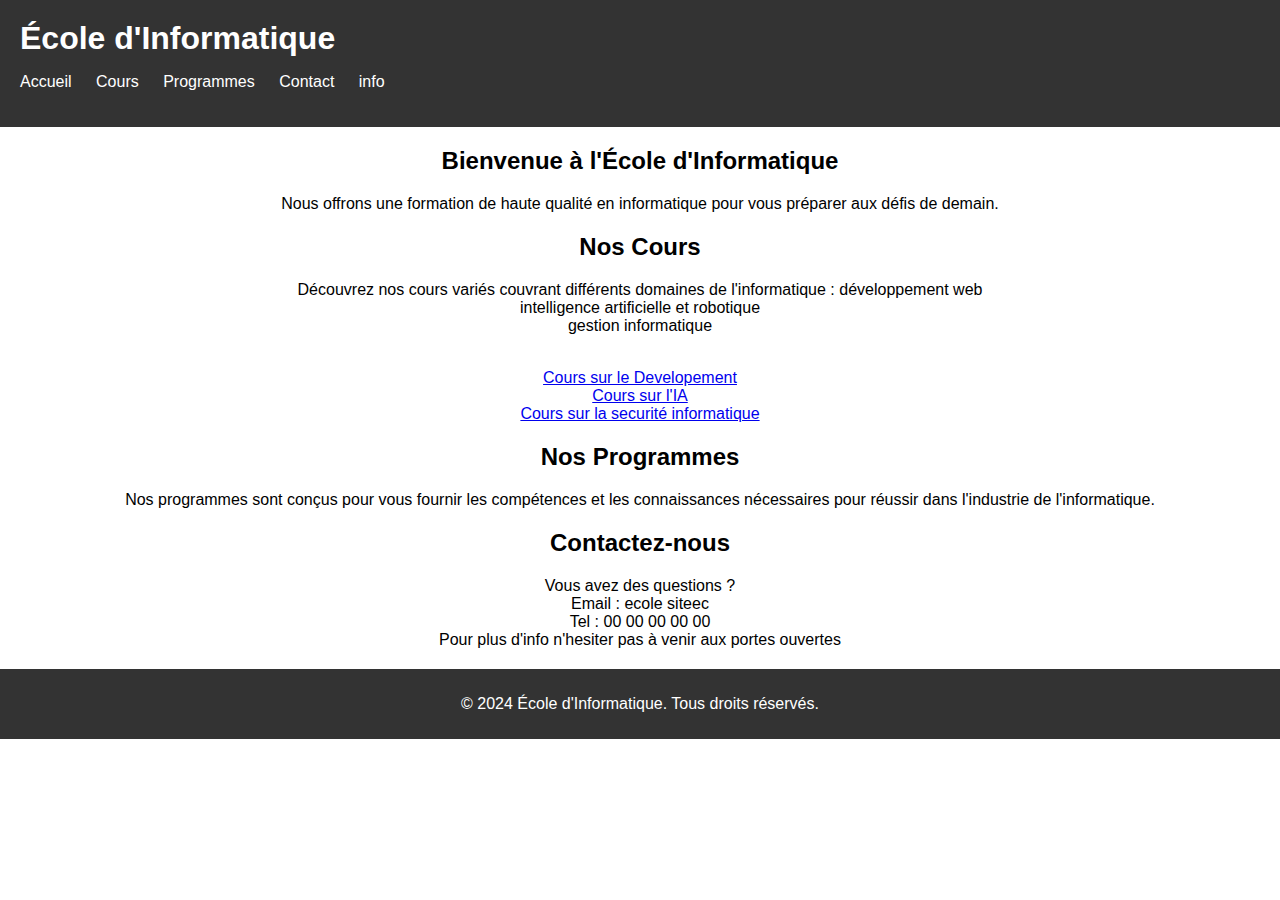
==== index.html @ 2cabfbab "dev" ====
<!DOCTYPE html>
<html lang="fr">
<head>
    <meta charset="UTF-8">
    <meta name="viewport" content="width=device-width, initial-scale=1.0">
    <title>École d'Informatique</title>
    <link rel="stylesheet" href="styles.css">
    <meta name="description" content="Ecole info">
    <meta name="robots" content="index, follow">
    <link rel="canonical" href="file:///C:/Users/massinissa.ait-maham/Desktop/siteec/index.html#accueil">


</head>
<body>
    <header>
        <h1>École d'Informatique</h1>
        <nav>
            <ul>
                <li><a href="#accueil">Accueil</a></li>
                <li><a href="#cours">Cours</a></li>
                <li><a href="#programmes">Programmes</a></li>
                <li><a href="#contact">Contact</a></li>
                <li><a href="#info">info</a></li>
            </ul>
        </nav>
    </header>

    <main>
        <section id="accueil">
            <h2>Bienvenue à l'École d'Informatique</h2>
            <p>Nous offrons une formation de haute qualité en informatique pour vous préparer aux défis de demain.</p>
        </section>

        <section id="cours">
            <h2>Nos Cours</h2>
            <p>Découvrez nos cours variés couvrant différents domaines de l'informatique : 
                développement web<br>
                intelligence artificielle et robotique<br>
                gestion informatique</p><br>
                <a href="cours.html">Cours sur le Developement</a><br>
                <a href="cours2.html">Cours sur l'IA</a><br>
                <a href="cours3.html">Cours sur la securité informatique</a>


        </section>

        <section id="programmes">
            <h2>Nos Programmes</h2>
            <p>Nos programmes sont conçus pour vous fournir les compétences et les connaissances nécessaires pour réussir dans l'industrie de l'informatique.</p>
        </section>

        <section id="contact">
            <h2>Contactez-nous</h2>
            <p>Vous avez des questions ?<br>
                Email : ecole siteec<br>
                Tel : 00 00 00 00 00<br>
                Pour plus d'info n'hesiter pas à venir aux portes ouvertes<br>
        </section>
    </main>

    <footer>
        <p>&copy; 2024 École d'Informatique. Tous droits réservés.</p>
    </footer>
</body>
</html>
---- styles.css ----
body {
    font-family: Arial, sans-serif;
    margin: 0;
    padding: 0;
}

header {
    background-color: #333;
    color: #fff;
    padding: 20px;
}

header h1 {
    margin: 0;
}

.demo-mypanel {
    width: 18.75rem;
  }

nav ul {
    list-style-type: none;
    padding: 0;
}

nav ul li {
    display: inline;
    margin-right: 20px;
}

nav ul li a {
    color: #fff;
    text-decoration: none;
}

main {
   text-align: center;
}

section {
    margin-bottom: 20px;
}

footer {
    background-color: #333;
    color: #fff;
    text-align: center;
    padding: 10px 0;
}

img {
    margin-left: 650px;
    margin-top: 20px;
}
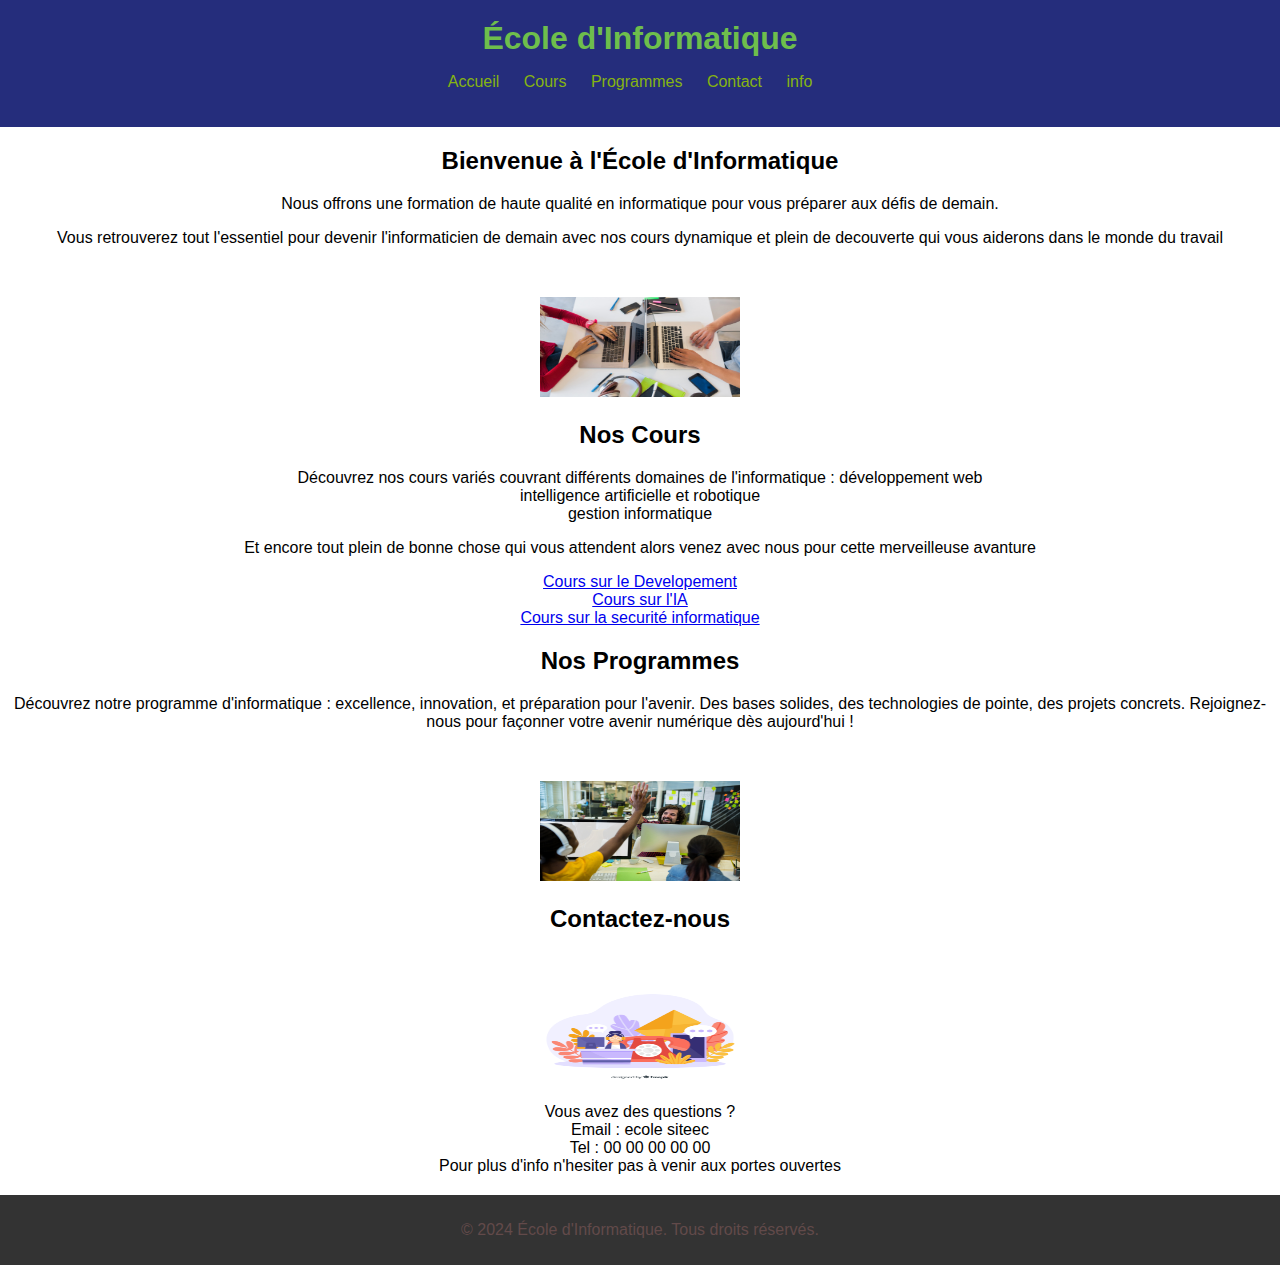
==== commit 14f58825: "dev3" ====
--- a/index.html
+++ b/index.html
@@ -29,6 +29,11 @@
         <section id="accueil">
             <h2>Bienvenue à l'École d'Informatique</h2>
             <p>Nous offrons une formation de haute qualité en informatique pour vous préparer aux défis de demain.</p>
+            <p>Vous retrouverez tout l'essentiel pour devenir l'informaticien de demain avec nos cours dynamique et plein de decouverte qui vous aiderons dans le monde du travail</p>
+            <div class="center">
+                <img src="ordi.jpg" alt="photo de deux ordi face à face" style="width: 200px; height: 100px;">
+            </div>
+            
         </section>
 
         <section id="cours">
@@ -36,7 +41,8 @@
             <p>Découvrez nos cours variés couvrant différents domaines de l'informatique : 
                 développement web<br>
                 intelligence artificielle et robotique<br>
-                gestion informatique</p><br>
+                gestion informatique</p>
+                <p>Et encore tout plein de bonne chose qui vous attendent alors venez avec nous pour cette merveilleuse avanture</p>
                 <a href="cours.html">Cours sur le Developement</a><br>
                 <a href="cours2.html">Cours sur l'IA</a><br>
                 <a href="cours3.html">Cours sur la securité informatique</a>
@@ -46,11 +52,20 @@
 
         <section id="programmes">
             <h2>Nos Programmes</h2>
-            <p>Nos programmes sont conçus pour vous fournir les compétences et les connaissances nécessaires pour réussir dans l'industrie de l'informatique.</p>
+            <p>Découvrez notre programme d'informatique : excellence, innovation, et préparation pour l'avenir. Des bases solides, des technologies de pointe, des projets concrets. Rejoignez-nous pour façonner votre avenir numérique dès aujourd'hui !</p>
+
+            <div class="center">
+                <img src="openspace.jpg" alt="photo d'un groupe de personnes dans un open space content" style="width: 200px; height: 100px;">
+            </div>
+            
+
         </section>
 
         <section id="contact">
             <h2>Contactez-nous</h2>
+            <div class="center">
+                <img src="contact.jpg" alt="photo d'un groupe de personnes dans un open space content" style="width: 200px; height: 100px;">
+            </div>
             <p>Vous avez des questions ?<br>
                 Email : ecole siteec<br>
                 Tel : 00 00 00 00 00<br>
@@ -62,5 +77,52 @@
         <p>&copy; 2024 École d'Informatique. Tous droits réservés.</p>
     </footer>
 </body>
+</html> 
+
+    <meta name="description" content="Site pour une école d'informatique">
+    <meta name="keywords" content="Site, web, ecole, informatique, dev, réseaux">
+    
+
+</head>
+<body>
+    <Ecole info>
+</body>
 </html>
 
+<!DOCTYPE html>
+<html lang="fr">
+<head>
+    <meta charset="UTF-8">
+    <meta name="viewport" content="width=device-width, initial-scale=1.0">
+    <title>Ecole d'informatique pour genies</title>
+    <meta name="description" content="Ecole informatique pour les genies.">
+    
+   
+    <meta name="keywords" content="Site, web, ecole, informatique, dev, réseaux">
+    
+
+</head>
+<body>
+    <ecole info>
+</body>
+</html>
+
+<!DOCTYPE html>
+<html lang="fr">
+<head>
+    <meta charset="UTF-8">
+    <meta name="viewport" content="width=device-width, initial-scale=1.0">
+    <title>Ecole Informatique</title>
+    <meta name="description" content="Ecole Informatique">
+    
+   
+    <link rel="canonical" href="file:///C:/Users/massinissa.ait-maham/Desktop/siteec/index.html">
+    
+   
+    <meta name="keywords" content="Site, web, ecole, informatique, dev, réseaux">
+   
+</head>
+<body>
+    <Ecole info>
+</body>
+</html>
--- a/styles.css
+++ b/styles.css
@@ -5,9 +5,10 @@
 }
 
 header {
-    background-color: #333;
-    color: #fff;
+    background-color: #252d7c;
+    color: #6ebe4c;
     padding: 20px;
+    text-align: center;
 }
 
 header h1 {
@@ -29,7 +30,7 @@
 }
 
 nav ul li a {
-    color: #fff;
+    color: #85b411;
     text-decoration: none;
 }
 
@@ -43,12 +44,24 @@
 
 footer {
     background-color: #333;
-    color: #fff;
+    color: #624a4a;
     text-align: center;
     padding: 10px 0;
 }
 
+
+
+.center {
+    text-align: center;
+}
+
+.center {
+    text-align: center;
+    margin-top: 50px;
+}
+
 img {
-    margin-left: 650px;
-    margin-top: 20px;
+    text-align: center;
+    align-items: center;
+    justify-content: center;
 }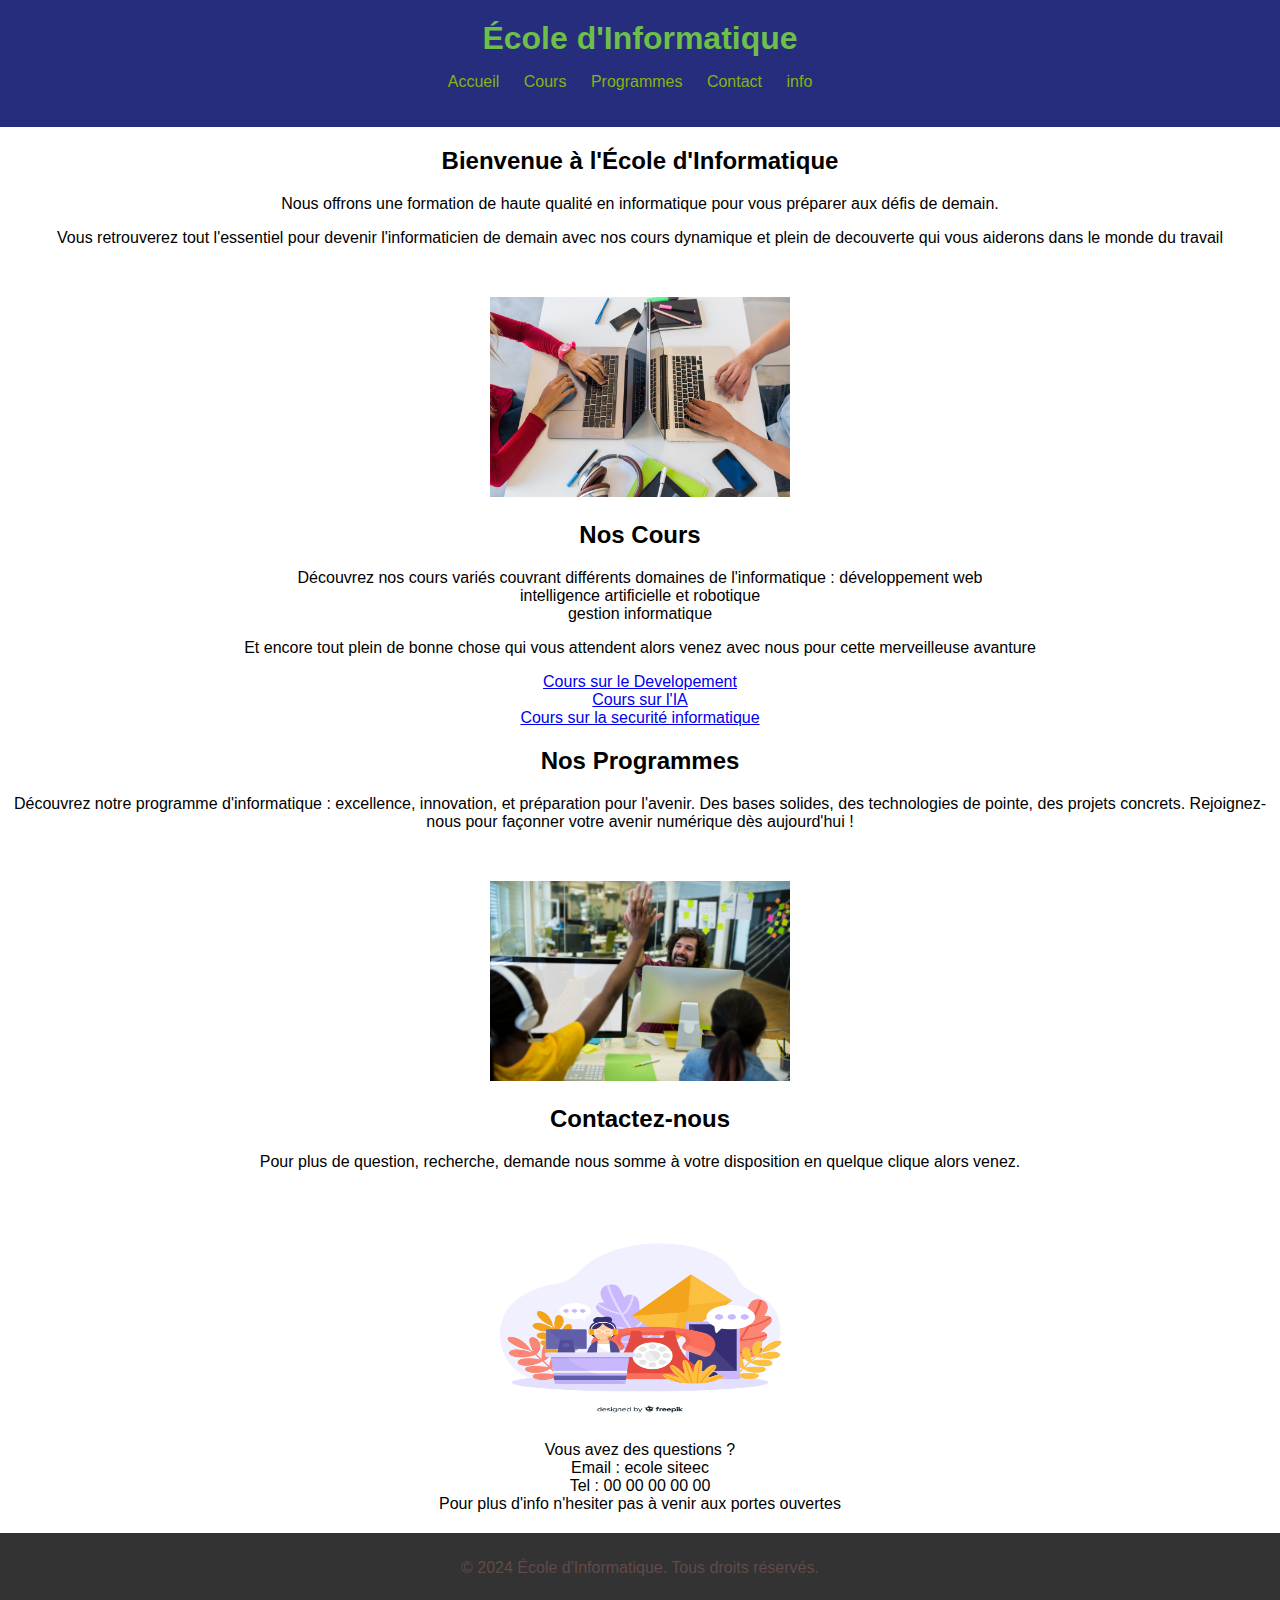
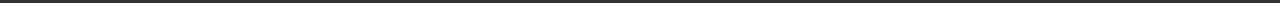
==== commit d4c2ba9e: "add link" ====
--- a/index.html
+++ b/index.html
@@ -7,8 +7,17 @@
     <link rel="stylesheet" href="styles.css">
     <meta name="description" content="Ecole info">
     <meta name="robots" content="index, follow">
-    <link rel="canonical" href="file:///C:/Users/massinissa.ait-maham/Desktop/siteec/index.html#accueil">
+    <link rel="canonical" href="https://massinissa00.github.io/Siteecole/">
 
+    <meta charset="UTF-8">
+    <meta name="viewport" content="width=device-width, initial-scale=1.0">
+    <title>Ecole d'Informatique</title>
+    <meta name="description" content="Site d'ecole informatique">
+    <meta name="keywords" content="Ecole, Informatique, Dev, Code">
+    <meta property="og:title" content="Ecole d'Informatique">
+    <meta property="og:description" content="Site pour une ecole d'informatique">
+    <meta property="og:url" content="https://massinissa00.github.io/Siteecole/">
+    <meta property="og:type" content="Site web">
 
 </head>
 <body>
@@ -31,7 +40,7 @@
             <p>Nous offrons une formation de haute qualité en informatique pour vous préparer aux défis de demain.</p>
             <p>Vous retrouverez tout l'essentiel pour devenir l'informaticien de demain avec nos cours dynamique et plein de decouverte qui vous aiderons dans le monde du travail</p>
             <div class="center">
-                <img src="ordi.jpg" alt="photo de deux ordi face à face" style="width: 200px; height: 100px;">
+                <img src="ordi.jpg" alt="photo de deux ordi face à face" style="width: 300px; height: 200px;">
             </div>
             
         </section>
@@ -55,7 +64,7 @@
             <p>Découvrez notre programme d'informatique : excellence, innovation, et préparation pour l'avenir. Des bases solides, des technologies de pointe, des projets concrets. Rejoignez-nous pour façonner votre avenir numérique dès aujourd'hui !</p>
 
             <div class="center">
-                <img src="openspace.jpg" alt="photo d'un groupe de personnes dans un open space content" style="width: 200px; height: 100px;">
+                <img src="openspace.jpg" alt="photo d'un groupe de personnes dans un open space content" style="width: 300px; height: 200px;">
             </div>
             
 
@@ -63,8 +72,9 @@
 
         <section id="contact">
             <h2>Contactez-nous</h2>
+            <p>Pour plus de question, recherche, demande nous somme à votre disposition en quelque clique alors venez.</p>
             <div class="center">
-                <img src="contact.jpg" alt="photo d'un groupe de personnes dans un open space content" style="width: 200px; height: 100px;">
+                <img src="contact.jpg" alt="photo d'un groupe de personnes dans un open space content" style="width: 300px; height: 200px;">
             </div>
             <p>Vous avez des questions ?<br>
                 Email : ecole siteec<br>
@@ -75,54 +85,4 @@
 
     <footer>
         <p>&copy; 2024 École d'Informatique. Tous droits réservés.</p>
-    </footer>
-</body>
-</html> 
-
-    <meta name="description" content="Site pour une école d'informatique">
-    <meta name="keywords" content="Site, web, ecole, informatique, dev, réseaux">
-    
-
-</head>
-<body>
-    <Ecole info>
-</body>
-</html>
-
-<!DOCTYPE html>
-<html lang="fr">
-<head>
-    <meta charset="UTF-8">
-    <meta name="viewport" content="width=device-width, initial-scale=1.0">
-    <title>Ecole d'informatique pour genies</title>
-    <meta name="description" content="Ecole informatique pour les genies.">
-    
-   
-    <meta name="keywords" content="Site, web, ecole, informatique, dev, réseaux">
-    
-
-</head>
-<body>
-    <ecole info>
-</body>
-</html>
-
-<!DOCTYPE html>
-<html lang="fr">
-<head>
-    <meta charset="UTF-8">
-    <meta name="viewport" content="width=device-width, initial-scale=1.0">
-    <title>Ecole Informatique</title>
-    <meta name="description" content="Ecole Informatique">
-    
-   
-    <link rel="canonical" href="file:///C:/Users/massinissa.ait-maham/Desktop/siteec/index.html">
-    
-   
-    <meta name="keywords" content="Site, web, ecole, informatique, dev, réseaux">
-   
-</head>
-<body>
-    <Ecole info>
-</body>
-</html>
+    </footer>